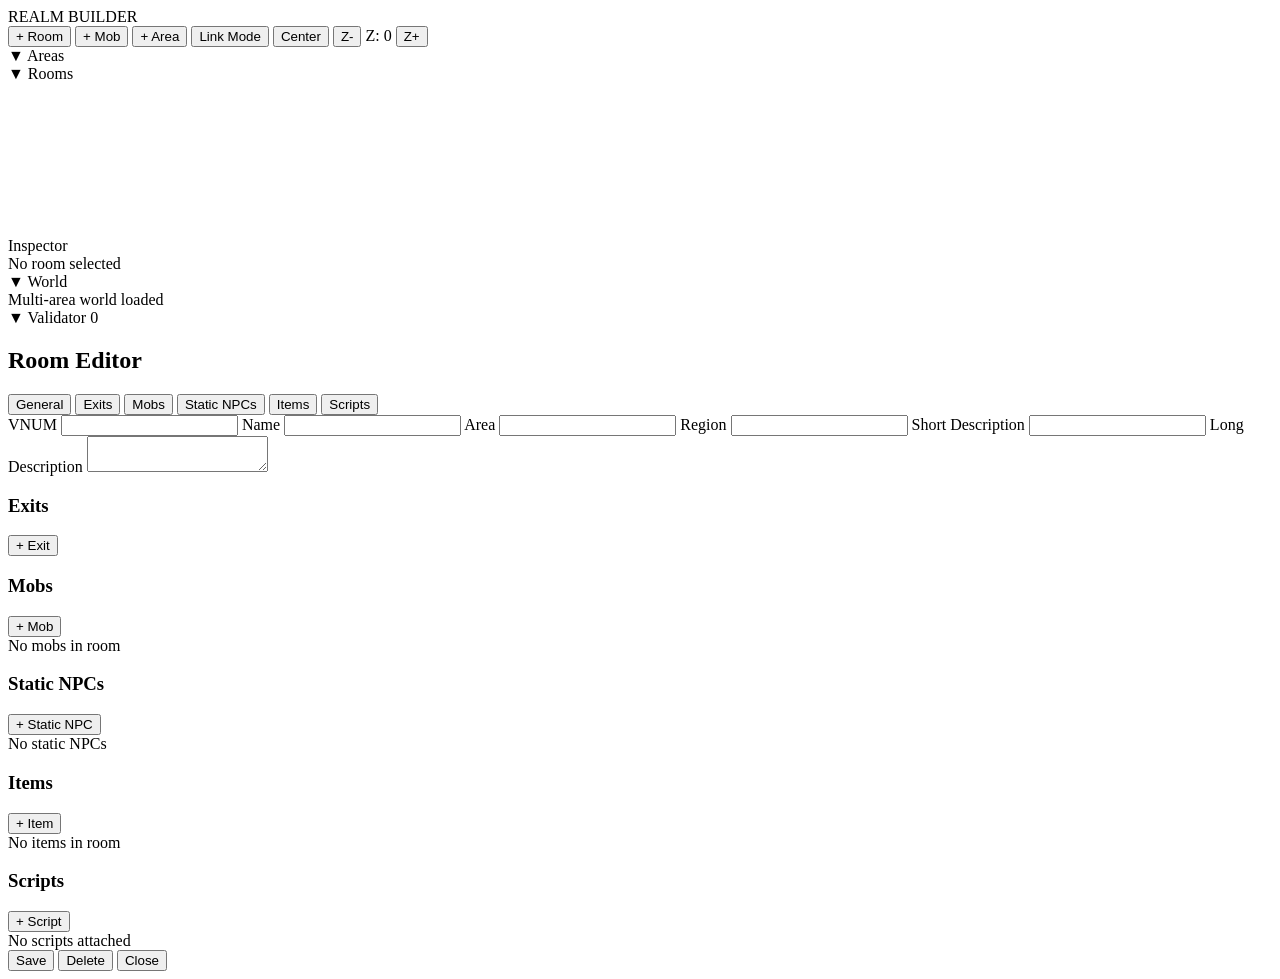
==== mud_builder/static/index.html @ 5cc227ce "Add static NPC support to builder and server - Added static_npcs room property - Added serialization" ====
<!DOCTYPE html>

<html lang="it">

<head>

    <meta charset="UTF-8">

    <meta name="viewport"
          content="width=device-width, initial-scale=1.0">

    <title>

        Realm Builder

    </title>

    <link rel="stylesheet"
          href="/static/style.css">

</head>

<body>

    <div id="app">

        <!-- ================================= -->
        <!-- TOPBAR -->
        <!-- ================================= -->

        <header id="topbar">

            <div id="logo">

                REALM BUILDER

            </div>

            <div id="toolbar">

                <button id="newRoomBtn">

                    + Room

                </button>

                <button id="newMobBtn">

                    + Mob

                </button>

                <button id="newAreaBtn">

                    + Area

                </button>

                <button id="linkModeBtn">

                    Link Mode

                </button>

                <button id="centerMapBtn">

                    Center

                </button>

                <button id="zMinusBtn">

                    Z-

                </button>

                <span id="zLevel">

                    Z: 0

                </span>

                <button id="zPlusBtn">

                    Z+

                </button>

            </div>

        </header>

        <!-- ================================= -->
        <!-- MAIN LAYOUT -->
        <!-- ================================= -->

        <div id="mainLayout">

            <!-- ================================= -->
            <!-- LEFT SIDEBAR -->
            <!-- ================================= -->

            <aside id="leftSidebar">

                <!-- ================================= -->
                <!-- AREAS -->
                <!-- ================================= -->

                <div class="sidebarSection">

                    <div class="sidebarSectionHeader"
                         onclick="this.parentElement.classList.toggle('collapsed')">

                        <span>

                            ▼ Areas

                        </span>

                    </div>

                    <div class="sidebarSectionContent">

                        <div id="areasSidebar"></div>

                    </div>

                </div>

                <!-- ================================= -->
                <!-- ROOMS -->
                <!-- ================================= -->

                <div class="sidebarSection">

                    <div class="sidebarSectionHeader"
                         onclick="this.parentElement.classList.toggle('collapsed')">

                        <span>

                            ▼ Rooms

                        </span>

                    </div>

                    <div class="sidebarSectionContent">

                        <div id="roomList"></div>

                    </div>

                </div>

            </aside>

            <!-- ================================= -->
            <!-- MAP -->
            <!-- ================================= -->

            <main id="canvasContainer">

                <canvas id="mapCanvas"></canvas>

            </main>

            <!-- ================================= -->
            <!-- RIGHT SIDEBAR -->
            <!-- ================================= -->

            <aside id="rightSidebar">

                <!-- ================================= -->
                <!-- INSPECTOR -->
                <!-- ================================= -->

                <div class="sidebarSection">

                    <div class="sidebarSectionHeader">

                        <span>

                            Inspector

                        </span>

                    </div>

                    <div class="sidebarSectionContent">

                        <div id="inspectorPanel">

                            <div class="emptyPanel">

                                No room selected

                            </div>

                        </div>

                    </div>

                </div>

                <!-- ================================= -->
                <!-- WORLD INFO -->
                <!-- ================================= -->

                <div class="sidebarSection">

                    <div class="sidebarSectionHeader"
                         onclick="this.parentElement.classList.toggle('collapsed')">

                        <span>

                            ▼ World

                        </span>

                    </div>

                    <div class="sidebarSectionContent">

                        <div id="worldInfo">

                            <div class="emptyPanel">

                                Multi-area world loaded

                            </div>

                        </div>

                    </div>

                </div>

                <!-- ================================= -->
                <!-- VALIDATOR -->
                <!-- ================================= -->

                <div class="sidebarSection">

                    <div class="sidebarSectionHeader"
                         onclick="this.parentElement.classList.toggle('collapsed')">

                        <span>

                            ▼ Validator

                        </span>

                        <span id="validatorCount">

                            0

                        </span>

                    </div>

                    <div class="sidebarSectionContent">

                        <div id="validationPanel"></div>

                    </div>

                </div>

            </aside>

        </div>

    </div>

    <!-- ================================= -->
    <!-- ROOM MODAL -->
    <!-- ================================= -->

    <div id="roomModal"
         class="modal">

        <div class="modal-content roomEditor">

            <!-- ================================= -->
            <!-- HEADER -->
            <!-- ================================= -->

            <div class="editorHeader">

                <h2>

                    Room Editor

                </h2>

            </div>

            <!-- ================================= -->
            <!-- TABS -->
            <!-- ================================= -->

            <div class="editorTabs">

                <button class="editorTab active"
                        data-tab="generalTab">

                    General

                </button>

                <button class="editorTab"
                        data-tab="exitsTab">

                    Exits

                </button>

                <button class="editorTab"
                        data-tab="mobsTab">

                    Mobs

                </button>

                <button class="editorTab"
                        data-tab="staticNpcTab">

                    Static NPCs

                </button>


                <button class="editorTab"
                        data-tab="itemsTab">

                    Items

                </button>

                <button class="editorTab"
                        data-tab="scriptsTab">

                    Scripts

                </button>

            </div>

            <!-- ================================= -->
            <!-- GENERAL TAB -->
            <!-- ================================= -->

            <div id="generalTab"
                 class="editorPanel active">

                <label>

                    VNUM

                </label>

                <input id="room_vnum"
                       type="number">

                <label>

                    Name

                </label>

                <input id="room_name"
                       type="text">

                <label>

                    Area

                </label>

                <input id="room_area"
                       type="text">

                <label>

                    Region

                </label>

                <input id="room_region"
                       type="text">

                <label>

                    Short Description

                </label>

                <input id="room_short_desc"
                       type="text">

                <label>

                    Long Description

                </label>

                <textarea id="room_long_desc"></textarea>

            </div>

            <!-- ================================= -->
            <!-- EXITS TAB -->
            <!-- ================================= -->

            <div id="exitsTab"
                 class="editorPanel">

                <div class="panelHeader">

                    <h3>

                        Exits

                    </h3>

                    <button id="addExitBtn">

                        + Exit

                    </button>

                </div>

                <div id="exitEditor"></div>

            </div>

            <!-- ================================= -->
            <!-- MOBS TAB -->
            <!-- ================================= -->

            <div id="mobsTab"
                 class="editorPanel">

                <div class="panelHeader">

                    <h3>
                        Mobs
                    </h3>

                    <button id="addMobToRoomBtn">
                        + Mob
                    </button>

                </div>

                <div id="roomMobEditor">

                    <div class="emptyPanel">
                        No mobs in room
                    </div>

                </div>

            </div>
            <!--  STATIC NPC  -->
            <div id="staticNpcTab"
                 class="editorPanel">

                <div class="panelHeader">

                    <h3>
                        Static NPCs
                    </h3>

                    <button id="addStaticNpcBtn">
                        + Static NPC
                    </button>

                </div>

                <div id="staticNpcEditor">

                    <div class="emptyPanel">
                        No static NPCs
                    </div>

                </div>

            </div>

            <!-- ================================= -->
            <!-- ITEMS TAB -->
            <!-- ================================= -->

            <div id="itemsTab"
                 class="editorPanel">

                <div class="panelHeader">

                    <h3>

                        Items

                    </h3>

                    <button id="addItemToRoomBtn">

                        + Item

                    </button>

                </div>

                <div id="roomItemEditor">

                    <div class="emptyPanel">

                        No items in room

                    </div>

                </div>

            </div>

            <!-- ================================= -->
            <!-- SCRIPTS TAB -->
            <!-- ================================= -->

            <div id="scriptsTab"
                 class="editorPanel">

                <div class="panelHeader">

                    <h3>

                        Scripts

                    </h3>

                    <button id="addScriptBtn">

                        + Script

                    </button>

                </div>

                <div id="roomScriptEditor">

                    <div class="emptyPanel">

                        No scripts attached

                    </div>

                </div>

            </div>

            <!-- ================================= -->
            <!-- FOOTER -->
            <!-- ================================= -->

            <div class="modal-buttons">

                <button id="saveRoomBtn">

                    Save

                </button>

                <button id="deleteRoomBtn">

                    Delete

                </button>

                <button id="closeRoomBtn">

                    Close

                </button>

            </div>

        </div>

    </div>

    <!-- ================================= -->
    <!-- JAVASCRIPT -->
    <!-- ================================= -->

    <script src="/static/js/state.js"></script>

    <script src="/static/js/renderer.js"></script>

    <script src="/static/js/spatial_grid.js"></script>

    <script src="/static/js/data_manager.js"></script>

    <script src="/static/js/sidebar.js"></script>

    <script src="/static/js/interaction.js"></script>

    <script src="/static/js/modals.js"></script>

    <script src="/static/js/validator.js"></script>

    <script src="/static/js/boot.js"></script>

</body>

</html>
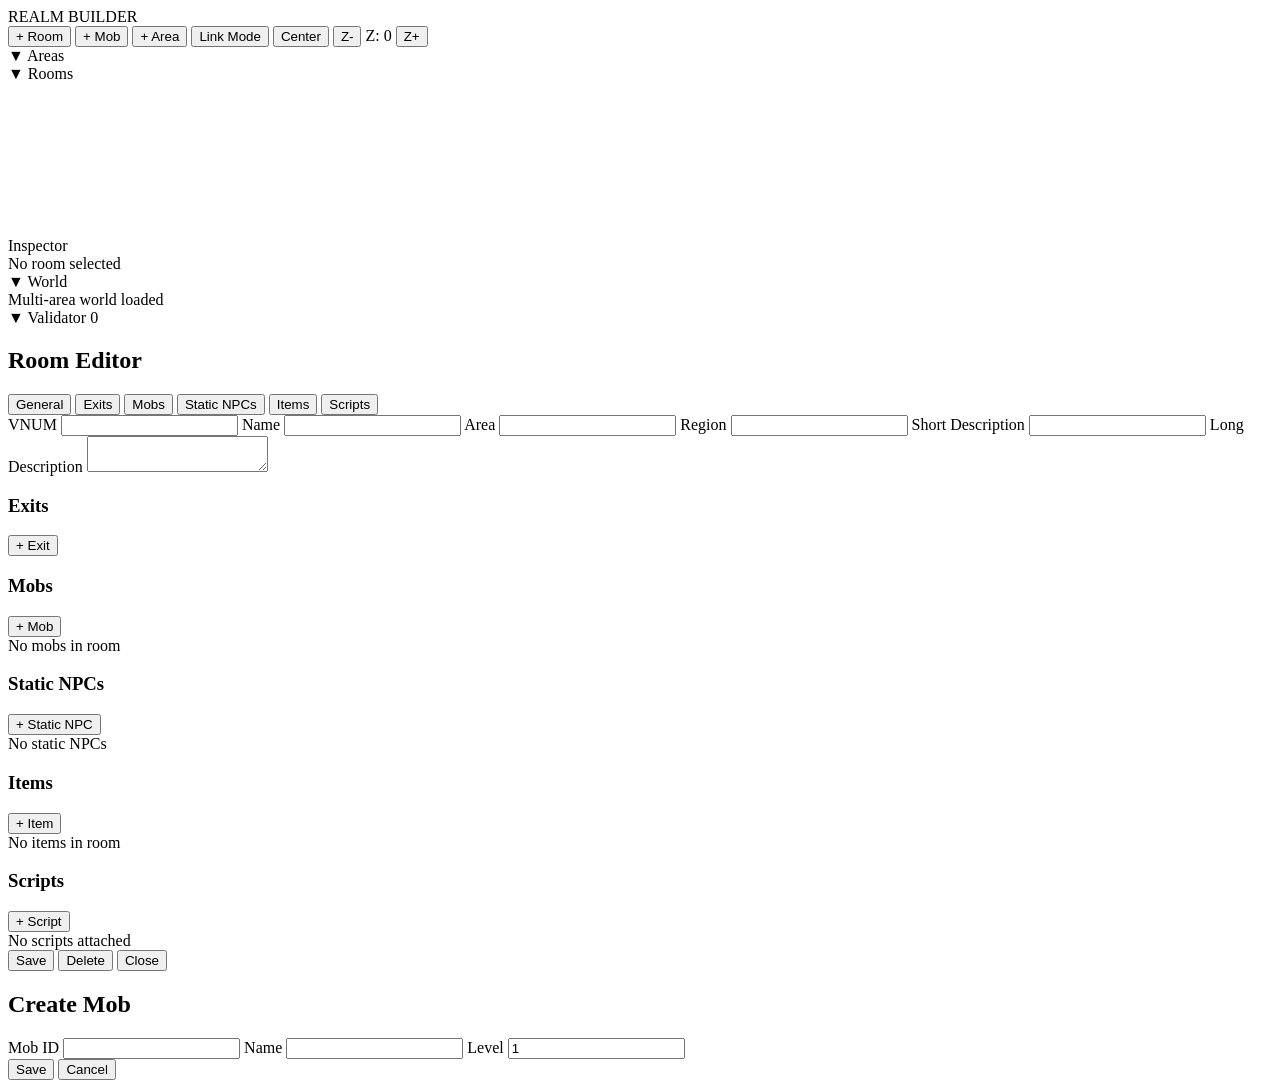
==== commit f1e260ee: "Add initial mob editor and creation workflow - Added Mob Creation modal - Added Save and Cancel acti" ====
--- a/mud_builder/static/index.html
+++ b/mud_builder/static/index.html
@@ -611,6 +611,61 @@
 
     <script src="/static/js/boot.js"></script>
 
+
+    <!-- ================================= -->
+    <!-- MOB MODAL -->
+    <!-- ================================= -->
+
+    <div id="mobModal"
+         class="modalOverlay">
+
+        <div class="modalWindow">
+
+            <div class="modalHeader">
+
+                <h2>Create Mob</h2>
+
+            </div>
+
+            <div class="modalBody">
+
+                <label>Mob ID</label>
+
+                <input id="mob_id"
+                       type="text">
+
+                <label>Name</label>
+
+                <input id="mob_name"
+                       type="text">
+
+                <label>Level</label>
+
+                <input id="mob_level"
+                       type="number"
+                       value="1">
+
+            </div>
+
+            <div class="modalFooter">
+
+                <button id="saveMobBtn">
+
+                    Save
+
+                </button>
+
+                <button id="closeMobBtn">
+
+                    Cancel
+
+                </button>
+
+            </div>
+
+        </div>
+
+    </div>
 </body>
 
 </html>
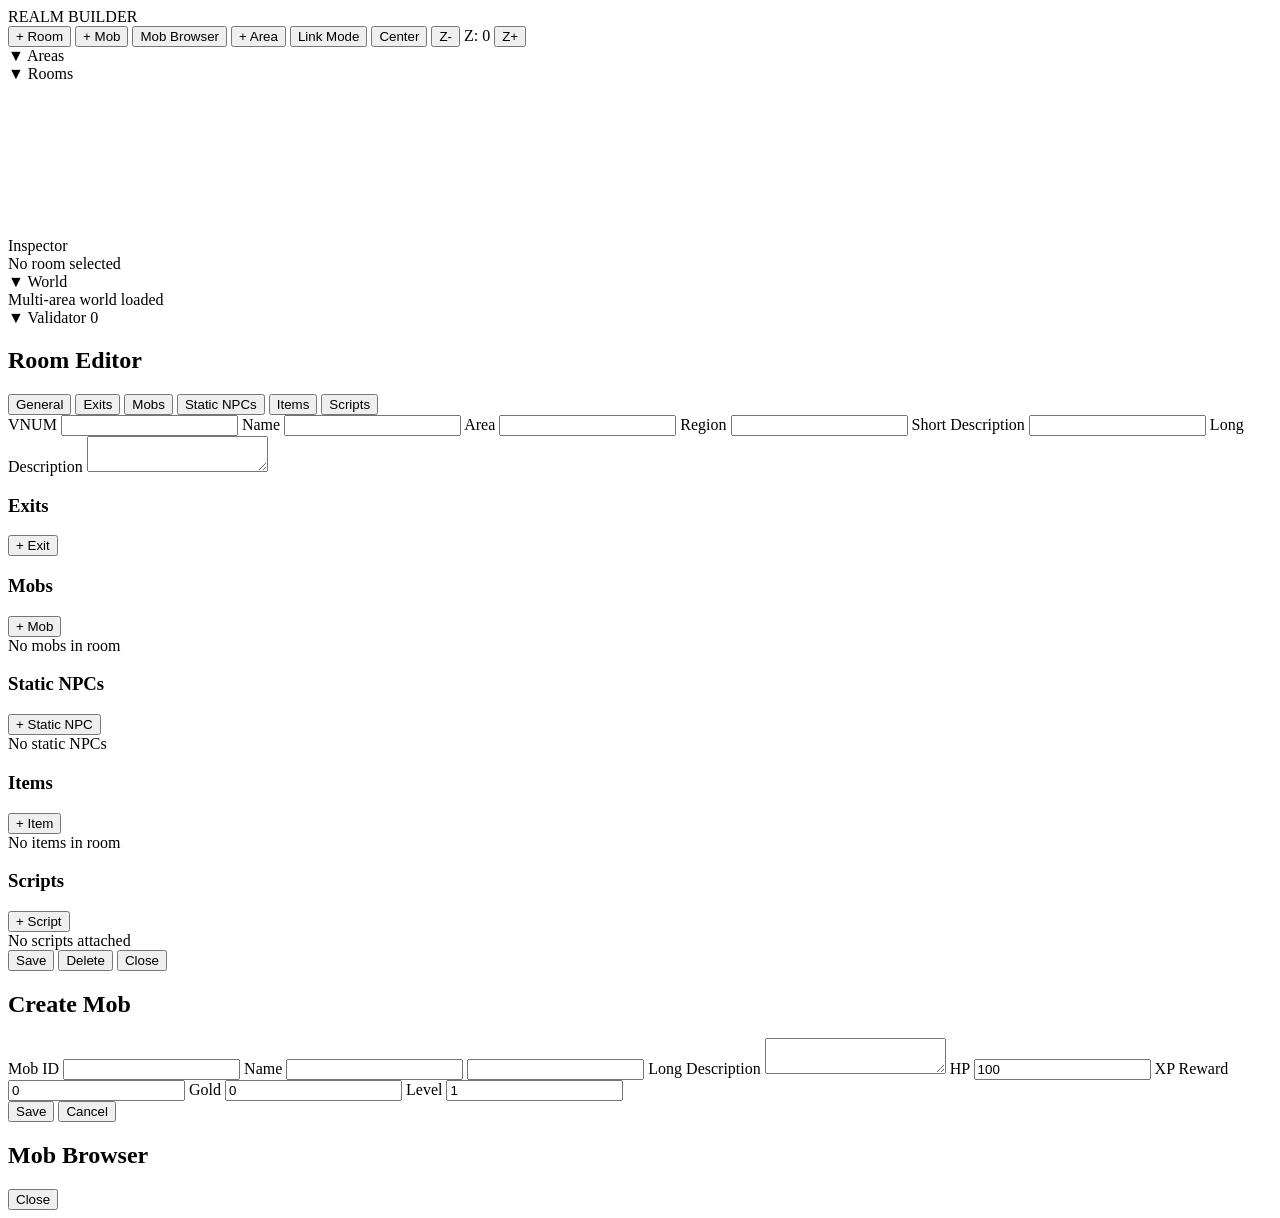
==== commit 9ee9ede6: "Restore stable modals.js" ====
--- a/mud_builder/static/index.html
+++ b/mud_builder/static/index.html
@@ -50,6 +50,12 @@
 
                 </button>
 
+                <button id="mobBrowserBtn">
+
+                    Mob Browser
+
+                </button>
+
                 <button id="newAreaBtn">
 
                     + Area
@@ -638,7 +644,30 @@
 
                 <input id="mob_name"
                        type="text">
-
+                <input id="mob_short_desc"
+                       type="text">
+
+                <label>Long Description</label>
+
+                <textarea id="mob_long_desc"></textarea>
+
+                <label>HP</label>
+
+                <input id="mob_hp"
+                       type="number"
+                       value="100">
+
+                <label>XP Reward</label>
+
+                <input id="mob_xp_reward"
+                       type="number"
+                       value="0">
+
+                <label>Gold</label>
+
+                <input id="mob_gold"
+                       type="number"
+                       value="0">
                 <label>Level</label>
 
                 <input id="mob_level"
@@ -666,6 +695,44 @@
         </div>
 
     </div>
+
+    <!-- ================================= -->
+    <!-- MOB BROWSER -->
+    <!-- ================================= -->
+
+    <div id="mobBrowserModal"
+         class="modalOverlay">
+
+        <div class="modalWindow">
+
+            <div class="modalHeader">
+
+                <h2>
+
+                    Mob Browser
+
+                </h2>
+
+            </div>
+
+            <div id="mobBrowserList"
+                 class="modalBody">
+
+            </div>
+
+            <div class="modalFooter">
+
+                <button id="closeMobBrowserBtn">
+
+                    Close
+
+                </button>
+
+            </div>
+
+        </div>
+
+    </div>
 </body>
 
 </html>
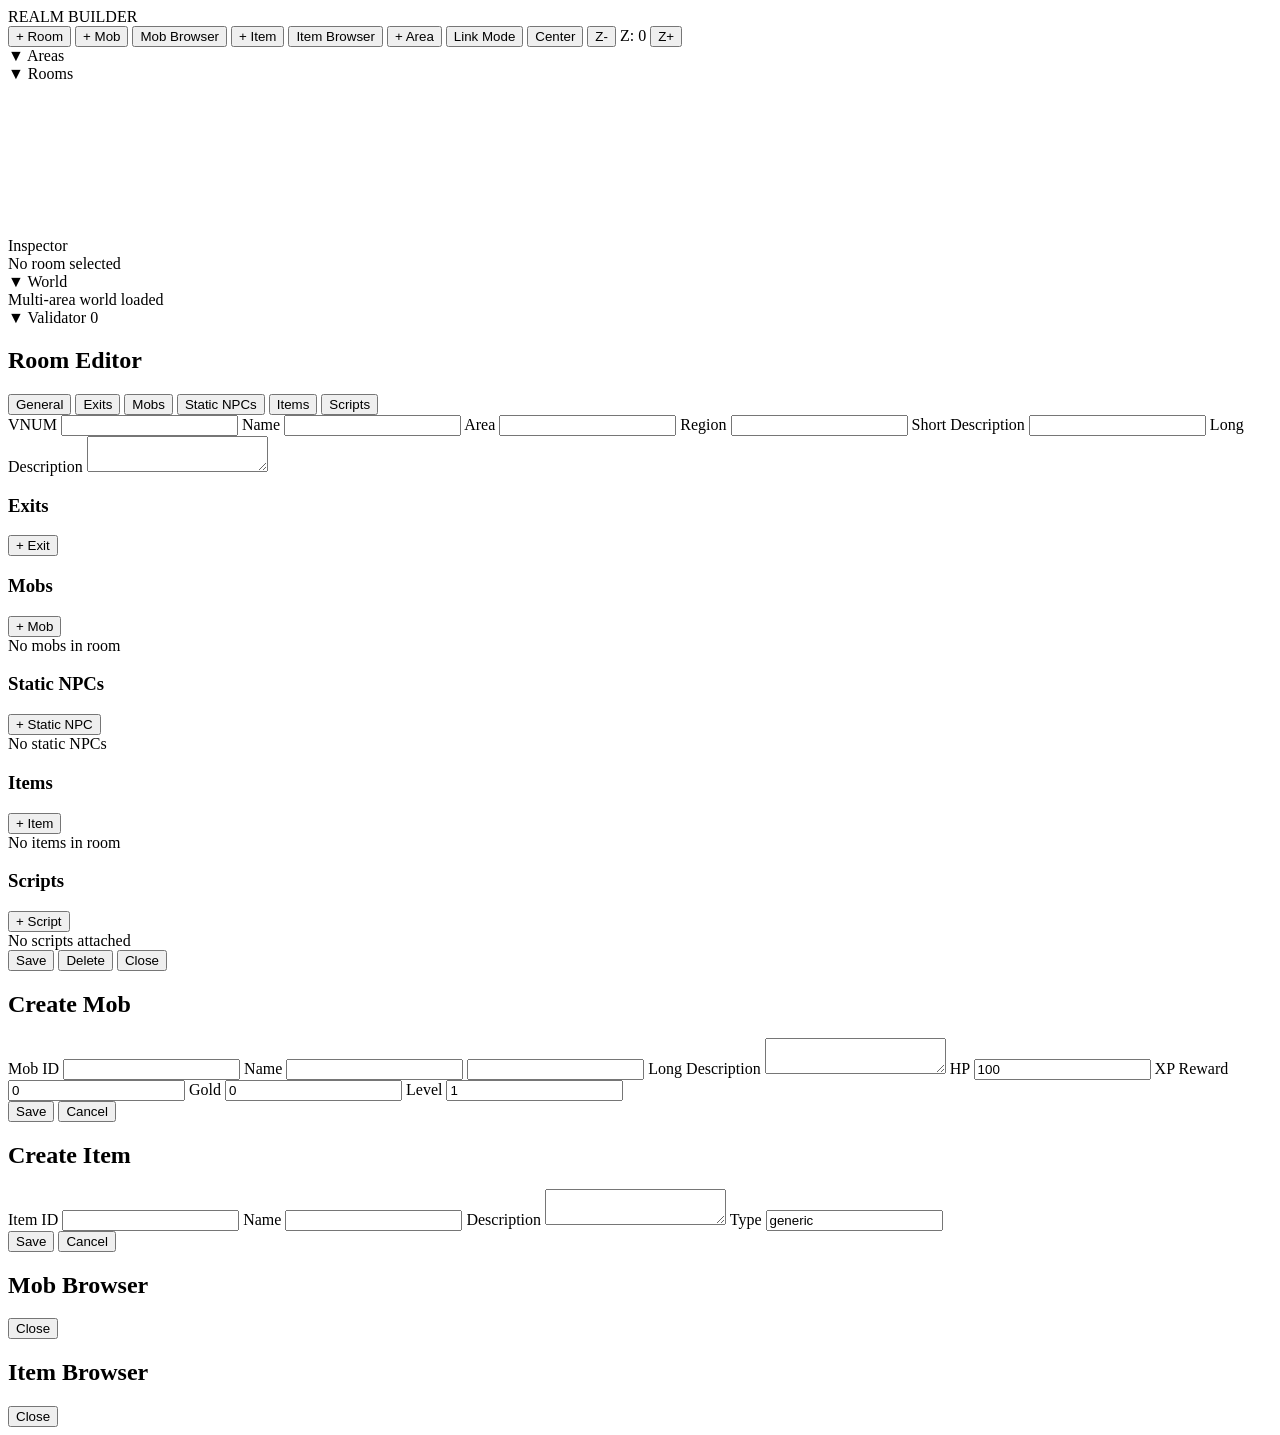
==== commit 96c055d2: "Add item editor UI and complete room mob spawn system" ====
--- a/mud_builder/static/index.html
+++ b/mud_builder/static/index.html
@@ -53,6 +53,18 @@
                 <button id="mobBrowserBtn">
 
                     Mob Browser
+
+                </button>
+
+                <button id="newItemBtn">
+
+                    + Item
+
+                </button>
+
+                <button id="itemBrowserBtn">
+
+                    Item Browser
 
                 </button>
 
@@ -695,6 +707,61 @@
         </div>
 
     </div>
+    <!-- ITEM MODAL -->
+    <div id="itemModal"
+         class="modalOverlay">
+
+        <div class="modalWindow">
+
+            <div class="modalHeader">
+
+                <h2>Create Item</h2>
+
+            </div>
+
+            <div class="modalBody">
+
+                <label>Item ID</label>
+
+                <input id="item_id"
+                       type="text">
+
+                <label>Name</label>
+
+                <input id="item_name"
+                       type="text">
+
+                <label>Description</label>
+
+                <textarea id="item_desc"></textarea>
+
+                <label>Type</label>
+
+                <input id="item_type"
+                       type="text"
+                       value="generic">
+
+            </div>
+
+            <div class="modalFooter">
+
+                <button id="saveItemBtn">
+
+                    Save
+
+                </button>
+
+                <button id="closeItemBtn">
+
+                    Cancel
+
+                </button>
+
+            </div>
+
+        </div>
+
+    </div>
 
     <!-- ================================= -->
     <!-- MOB BROWSER -->
@@ -733,6 +800,40 @@
         </div>
 
     </div>
+
+    <div id="itemBrowserModal"
+         class="modalOverlay">
+
+        <div class="modalWindow">
+
+            <div class="modalHeader">
+
+                <h2>
+
+                    Item Browser
+
+                </h2>
+
+            </div>
+
+            <div id="itemBrowserList"
+                 class="modalBody">
+
+            </div>
+
+            <div class="modalFooter">
+
+                <button id="closeItemBrowserBtn">
+
+                    Close
+
+                </button>
+
+            </div>
+
+        </div>
+
+    </div>
 </body>
 
 </html>
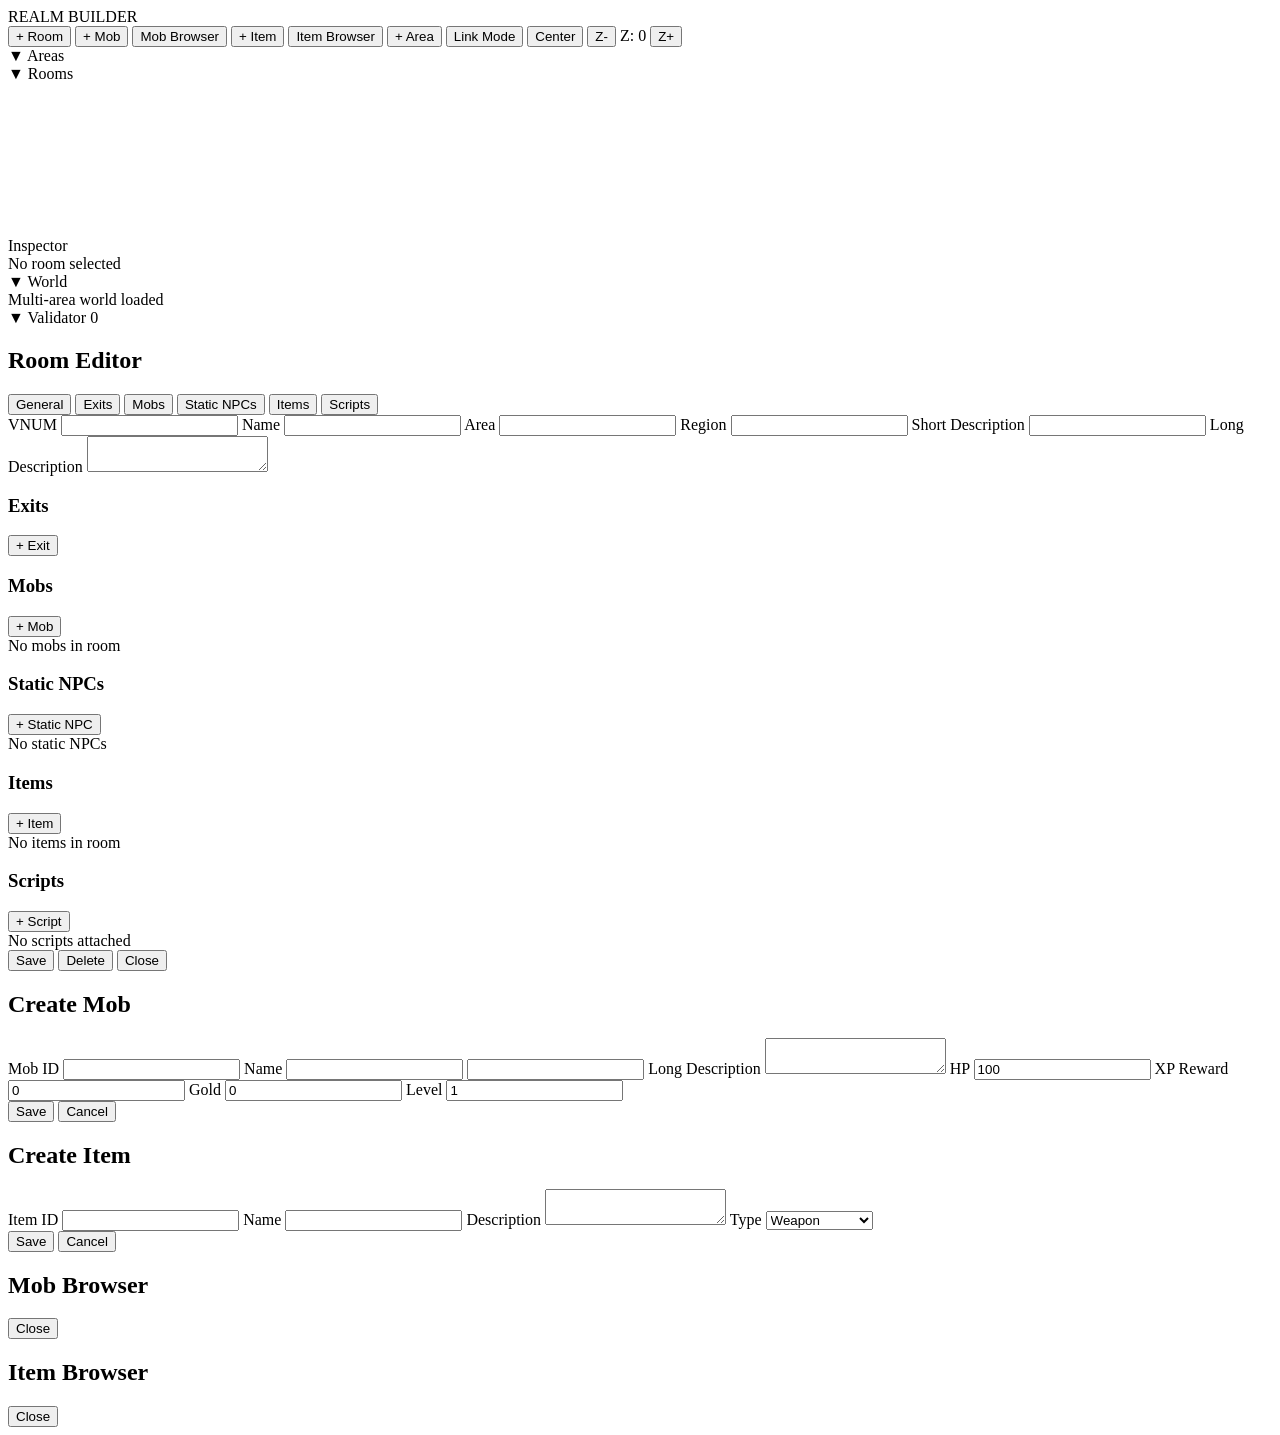
==== commit 77c7e5c8: "Complete item CRUD and add item type selector" ====
--- a/mud_builder/static/index.html
+++ b/mud_builder/static/index.html
@@ -737,9 +737,37 @@
 
                 <label>Type</label>
 
-                <input id="item_type"
-                       type="text"
-                       value="generic">
+                <select id="item_type">
+
+                    <option value="weapon">
+                        Weapon
+                    </option>
+
+                    <option value="armor">
+                        Armor
+                    </option>
+
+                    <option value="consumable">
+                        Consumable
+                    </option>
+
+                    <option value="key">
+                        Key
+                    </option>
+
+                    <option value="container">
+                        Container
+                    </option>
+
+                    <option value="quest">
+                        Quest Item
+                    </option>
+
+                    <option value="misc">
+                        Miscellaneous
+                    </option>
+
+                </select>
 
             </div>
 
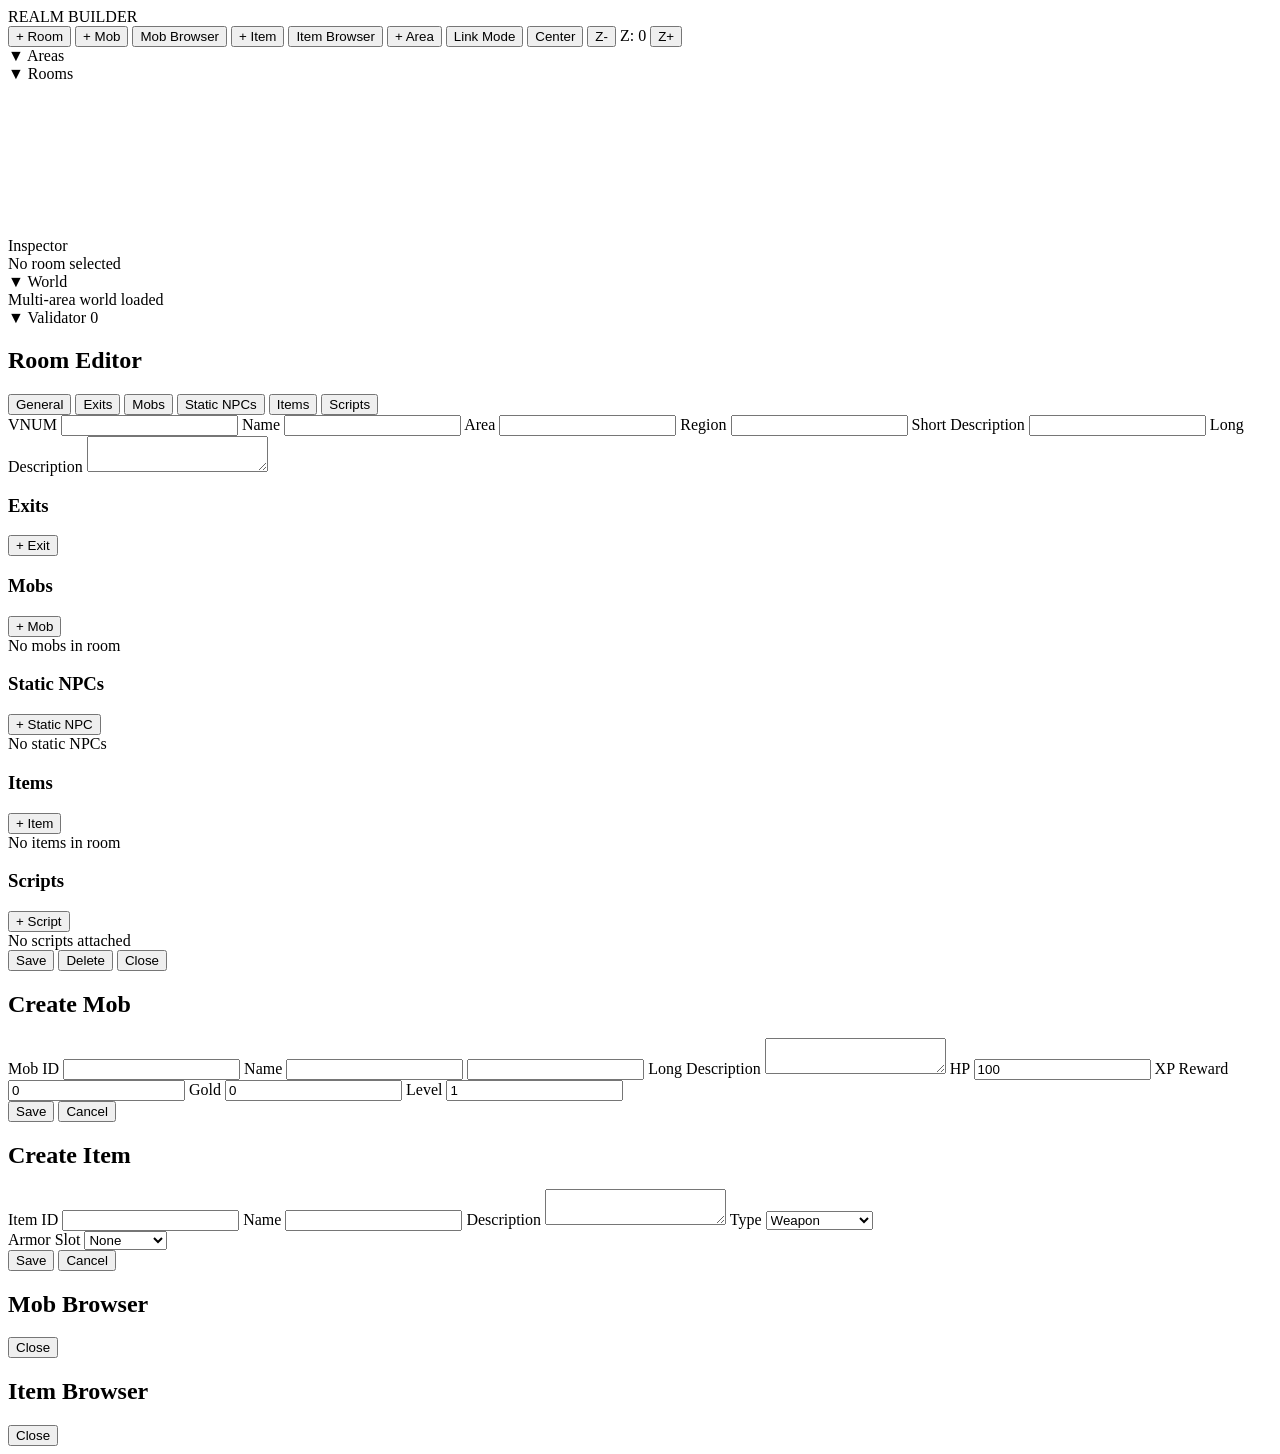
==== commit 4be1a240: "Add armor slot support and improve item editor" ====
--- a/mud_builder/static/index.html
+++ b/mud_builder/static/index.html
@@ -769,20 +769,76 @@
 
                 </select>
 
+                <div id="itemSlotContainer">
+
+                    <label>
+                        Armor Slot
+                    </label>
+
+                    <select id="item_slot">
+
+                        <option value="">
+                            None
+                        </option>
+
+                        <option value="head">
+                            Head
+                        </option>
+
+                        <option value="neck">
+                            Neck
+                        </option>
+
+                        <option value="shoulders">
+                            Shoulders
+                        </option>
+
+                        <option value="chest">
+                            Chest
+                        </option>
+
+                        <option value="arms">
+                            Arms
+                        </option>
+
+                        <option value="hands">
+                            Hands
+                        </option>
+
+                        <option value="finger">
+                            Finger
+                        </option>
+
+                        <option value="waist">
+                            Waist
+                        </option>
+
+                        <option value="legs">
+                            Legs
+                        </option>
+
+                        <option value="feet">
+                            Feet
+                        </option>
+
+                        <option value="shield">
+                            Shield
+                        </option>
+
+                    </select>
+
+                </div>
+
             </div>
 
             <div class="modalFooter">
 
                 <button id="saveItemBtn">
-
                     Save
-
                 </button>
 
                 <button id="closeItemBtn">
-
                     Cancel
-
                 </button>
 
             </div>
@@ -790,7 +846,6 @@
         </div>
 
     </div>
-
     <!-- ================================= -->
     <!-- MOB BROWSER -->
     <!-- ================================= -->
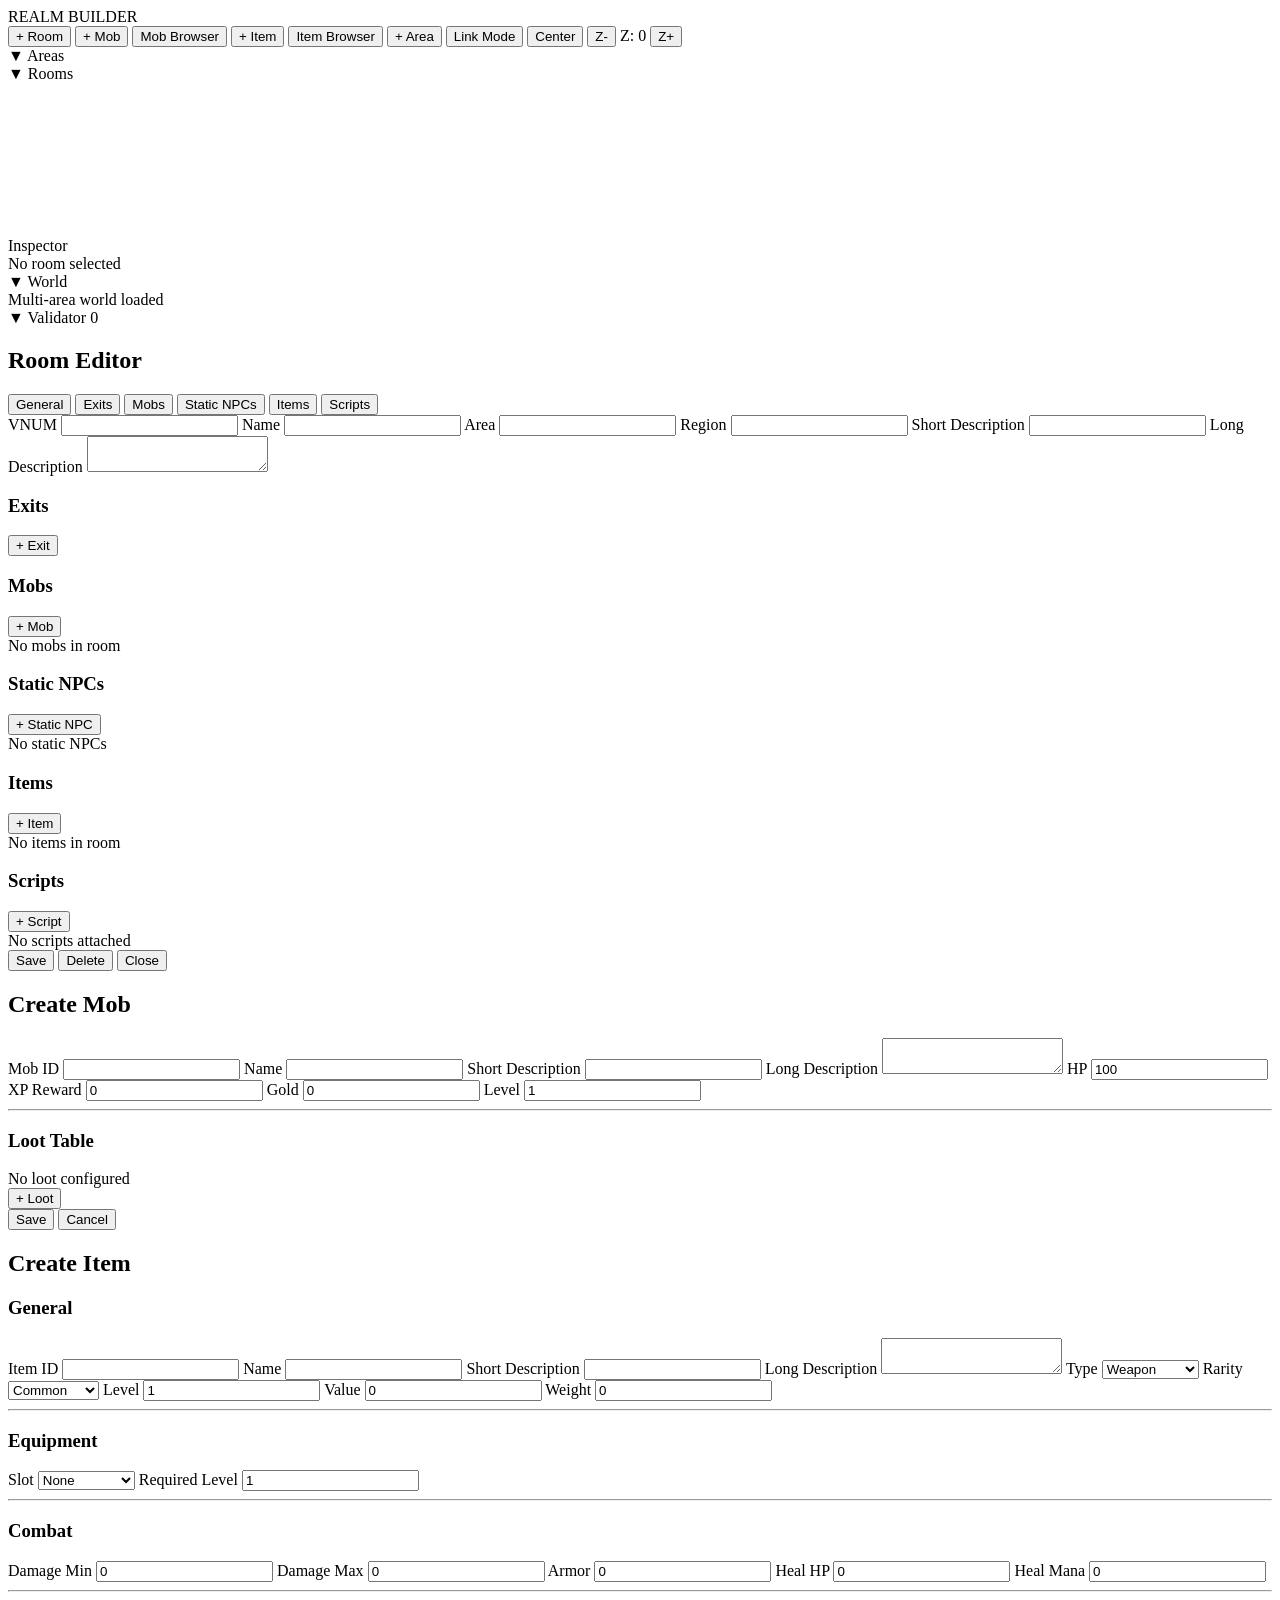
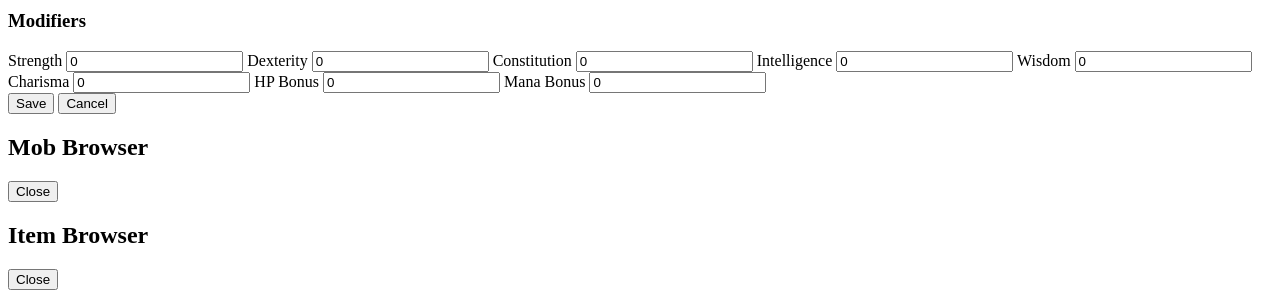
==== commit 84bfdc3b: "Add item builder integration and mob loot tables" ====
--- a/mud_builder/static/index.html
+++ b/mud_builder/static/index.html
@@ -653,11 +653,10 @@
                        type="text">
 
                 <label>Name</label>
-
-                <input id="mob_name"
-                       type="text">
-                <input id="mob_short_desc"
-                       type="text">
+                <input id="mob_name" type="text">
+
+                <label>Short Description</label>
+                <input id="mob_short_desc" type="text">
 
                 <label>Long Description</label>
 
@@ -685,6 +684,25 @@
                 <input id="mob_level"
                        type="number"
                        value="1">
+                <hr>
+
+                <h3>Loot Table</h3>
+
+                <div id="mobLootEditor">
+
+                    <div class="emptyPanel">
+
+                        No loot configured
+
+                    </div>
+
+                </div>
+
+                <button id="addLootBtn">
+
+                    + Loot
+
+                </button>
 
             </div>
 
@@ -707,11 +725,11 @@
         </div>
 
     </div>
-    <!-- ITEM MODAL -->
+     <!-- ITEM MODAL -->
     <div id="itemModal"
          class="modalOverlay">
 
-        <div class="modalWindow">
+        <div class="modalWindow itemWindow">
 
             <div class="modalHeader">
 
@@ -721,115 +739,159 @@
 
             <div class="modalBody">
 
+                <h3>General</h3>
+
                 <label>Item ID</label>
-
-                <input id="item_id"
-                       type="text">
+                <input id="item_id" type="text">
 
                 <label>Name</label>
-
-                <input id="item_name"
-                       type="text">
-
-                <label>Description</label>
-
-                <textarea id="item_desc"></textarea>
+                <input id="item_name" type="text">
+
+                <label>Short Description</label>
+                <input id="item_short_desc" type="text">
+
+                <label>Long Description</label>
+                <textarea id="item_long_desc"></textarea>
 
                 <label>Type</label>
-
                 <select id="item_type">
 
-                    <option value="weapon">
-                        Weapon
-                    </option>
-
-                    <option value="armor">
-                        Armor
-                    </option>
-
-                    <option value="consumable">
-                        Consumable
-                    </option>
-
-                    <option value="key">
-                        Key
-                    </option>
-
-                    <option value="container">
-                        Container
-                    </option>
-
-                    <option value="quest">
-                        Quest Item
-                    </option>
-
-                    <option value="misc">
-                        Miscellaneous
-                    </option>
+                    <option value="weapon">Weapon</option>
+                    <option value="armor">Armor</option>
+                    <option value="consumable">Consumable</option>
+                    <option value="resource">Resource</option>
+                    <option value="container">Container</option>
+                    <option value="key">Key</option>
+                    <option value="quest">Quest</option>
+                    <option value="tool">Tool</option>
+                    <option value="book">Book</option>
+                    <option value="treasure">Treasure</option>
+                    <option value="misc">Misc</option>
 
                 </select>
 
-                <div id="itemSlotContainer">
-
-                    <label>
-                        Armor Slot
-                    </label>
-
-                    <select id="item_slot">
-
-                        <option value="">
-                            None
-                        </option>
-
-                        <option value="head">
-                            Head
-                        </option>
-
-                        <option value="neck">
-                            Neck
-                        </option>
-
-                        <option value="shoulders">
-                            Shoulders
-                        </option>
-
-                        <option value="chest">
-                            Chest
-                        </option>
-
-                        <option value="arms">
-                            Arms
-                        </option>
-
-                        <option value="hands">
-                            Hands
-                        </option>
-
-                        <option value="finger">
-                            Finger
-                        </option>
-
-                        <option value="waist">
-                            Waist
-                        </option>
-
-                        <option value="legs">
-                            Legs
-                        </option>
-
-                        <option value="feet">
-                            Feet
-                        </option>
-
-                        <option value="shield">
-                            Shield
-                        </option>
-
-                    </select>
-
-                </div>
-
-            </div>
+                <label>Rarity</label>
+
+                <select id="item_rarity">
+
+                    <option value="common">Common</option>
+                    <option value="uncommon">Uncommon</option>
+                    <option value="rare">Rare</option>
+                    <option value="epic">Epic</option>
+                    <option value="legendary">Legendary</option>
+                    <option value="artifact">Artifact</option>
+
+                </select>
+
+                <label>Level</label>
+                <input id="item_level" type="number" value="1">
+
+                <label>Value</label>
+                <input id="item_value" type="number" value="0">
+
+                <label>Weight</label>
+                <input id="item_weight" type="number" step="0.1" value="0">
+
+                <hr>
+
+                <h3>Equipment</h3>
+
+                <label>Slot</label>
+
+                <select id="item_slot">
+
+                    <option value="">None</option>
+
+                    <option value="head">Head</option>
+                    <option value="neck">Neck</option>
+                    <option value="shoulders">Shoulders</option>
+                    <option value="chest">Chest</option>
+                    <option value="back">Back</option>
+                    <option value="arms">Arms</option>
+                    <option value="hands">Hands</option>
+                    <option value="finger">Finger</option>
+                    <option value="waist">Waist</option>
+                    <option value="legs">Legs</option>
+                    <option value="feet">Feet</option>
+
+                    <option value="main_hand">Main Hand</option>
+                    <option value="off_hand">Off Hand</option>
+                    <option value="two_handed">Two Handed</option>
+
+                    <option value="shield">Shield</option>
+
+                </select>
+
+                <label>Required Level</label>
+
+                <input id="item_required_level"
+                       type="number"
+                       value="1">
+
+                <hr>
+
+                <h3>Combat</h3>
+
+                <label>Damage Min</label>
+                <input id="item_damage_min"
+                       type="number"
+                       value="0">
+
+                <label>Damage Max</label>
+                <input id="item_damage_max"
+                       type="number"
+                       value="0">
+
+                <label>Armor</label>
+                <input id="item_armor"
+                       type="number"
+                       value="0">
+
+                <label>Heal HP</label>
+                <input id="item_heal_hp"
+                       type="number"
+                       value="0">
+
+                <label>Heal Mana</label>
+                <input id="item_heal_mana"
+                       type="number"
+                       value="0">
+
+                <hr>
+
+                <h3>Modifiers</h3>
+
+                <label>Strength</label>
+                <input id="item_str" type="number" value="0">
+
+                <label>Dexterity</label>
+                <input id="item_dex" type="number" value="0">
+
+                <label>Constitution</label>
+                <input id="item_con" type="number" value="0">
+
+                <label>Intelligence</label>
+                <input id="item_int" type="number" value="0">
+
+                <label>Wisdom</label>
+                <input id="item_wis" type="number" value="0">
+
+                <label>Charisma</label>
+                <input id="item_cha" type="number" value="0">
+
+                <label>HP Bonus</label>
+                <input id="item_hp_bonus"
+                       type="number"
+                       value="0">
+
+                <label>Mana Bonus</label>
+                <input id="item_mana_bonus"
+                       type="number"
+                       value="0">
+
+            </div>
+
+
 
             <div class="modalFooter">
 
@@ -844,79 +906,78 @@
             </div>
 
         </div>
-
-    </div>
-    <!-- ================================= -->
-    <!-- MOB BROWSER -->
-    <!-- ================================= -->
-
-    <div id="mobBrowserModal"
-         class="modalOverlay">
-
-        <div class="modalWindow">
-
-            <div class="modalHeader">
-
-                <h2>
-
-                    Mob Browser
-
-                </h2>
-
-            </div>
-
-            <div id="mobBrowserList"
-                 class="modalBody">
-
-            </div>
-
-            <div class="modalFooter">
-
-                <button id="closeMobBrowserBtn">
-
-                    Close
-
-                </button>
+        </div> <!-- CHIUSURA itemModal -->
+        <!-- ================================= -->
+        <!-- MOB BROWSER -->
+        <!-- ================================= -->
+
+        <div id="mobBrowserModal"
+             class="modalOverlay">
+
+            <div class="modalWindow">
+
+                <div class="modalHeader">
+
+                    <h2>
+
+                        Mob Browser
+
+                    </h2>
+
+                </div>
+
+                <div id="mobBrowserList"
+                     class="modalBody">
+
+                </div>
+
+                <div class="modalFooter">
+
+                    <button id="closeMobBrowserBtn">
+
+                        Close
+
+                    </button>
+
+                </div>
 
             </div>
 
         </div>
 
-    </div>
-
-    <div id="itemBrowserModal"
-         class="modalOverlay">
-
-        <div class="modalWindow">
-
-            <div class="modalHeader">
-
-                <h2>
-
-                    Item Browser
-
-                </h2>
-
-            </div>
-
-            <div id="itemBrowserList"
-                 class="modalBody">
-
-            </div>
-
-            <div class="modalFooter">
-
-                <button id="closeItemBrowserBtn">
-
-                    Close
-
-                </button>
+        <div id="itemBrowserModal"
+             class="modalOverlay">
+
+            <div class="modalWindow">
+
+                <div class="modalHeader">
+
+                    <h2>
+
+                        Item Browser
+
+                    </h2>
+
+                </div>
+
+                <div id="itemBrowserList"
+                     class="modalBody">
+
+                </div>
+
+                <div class="modalFooter">
+
+                    <button id="closeItemBrowserBtn">
+
+                        Close
+
+                    </button>
+
+                </div>
 
             </div>
 
         </div>
-
-    </div>
 </body>
 
 </html>
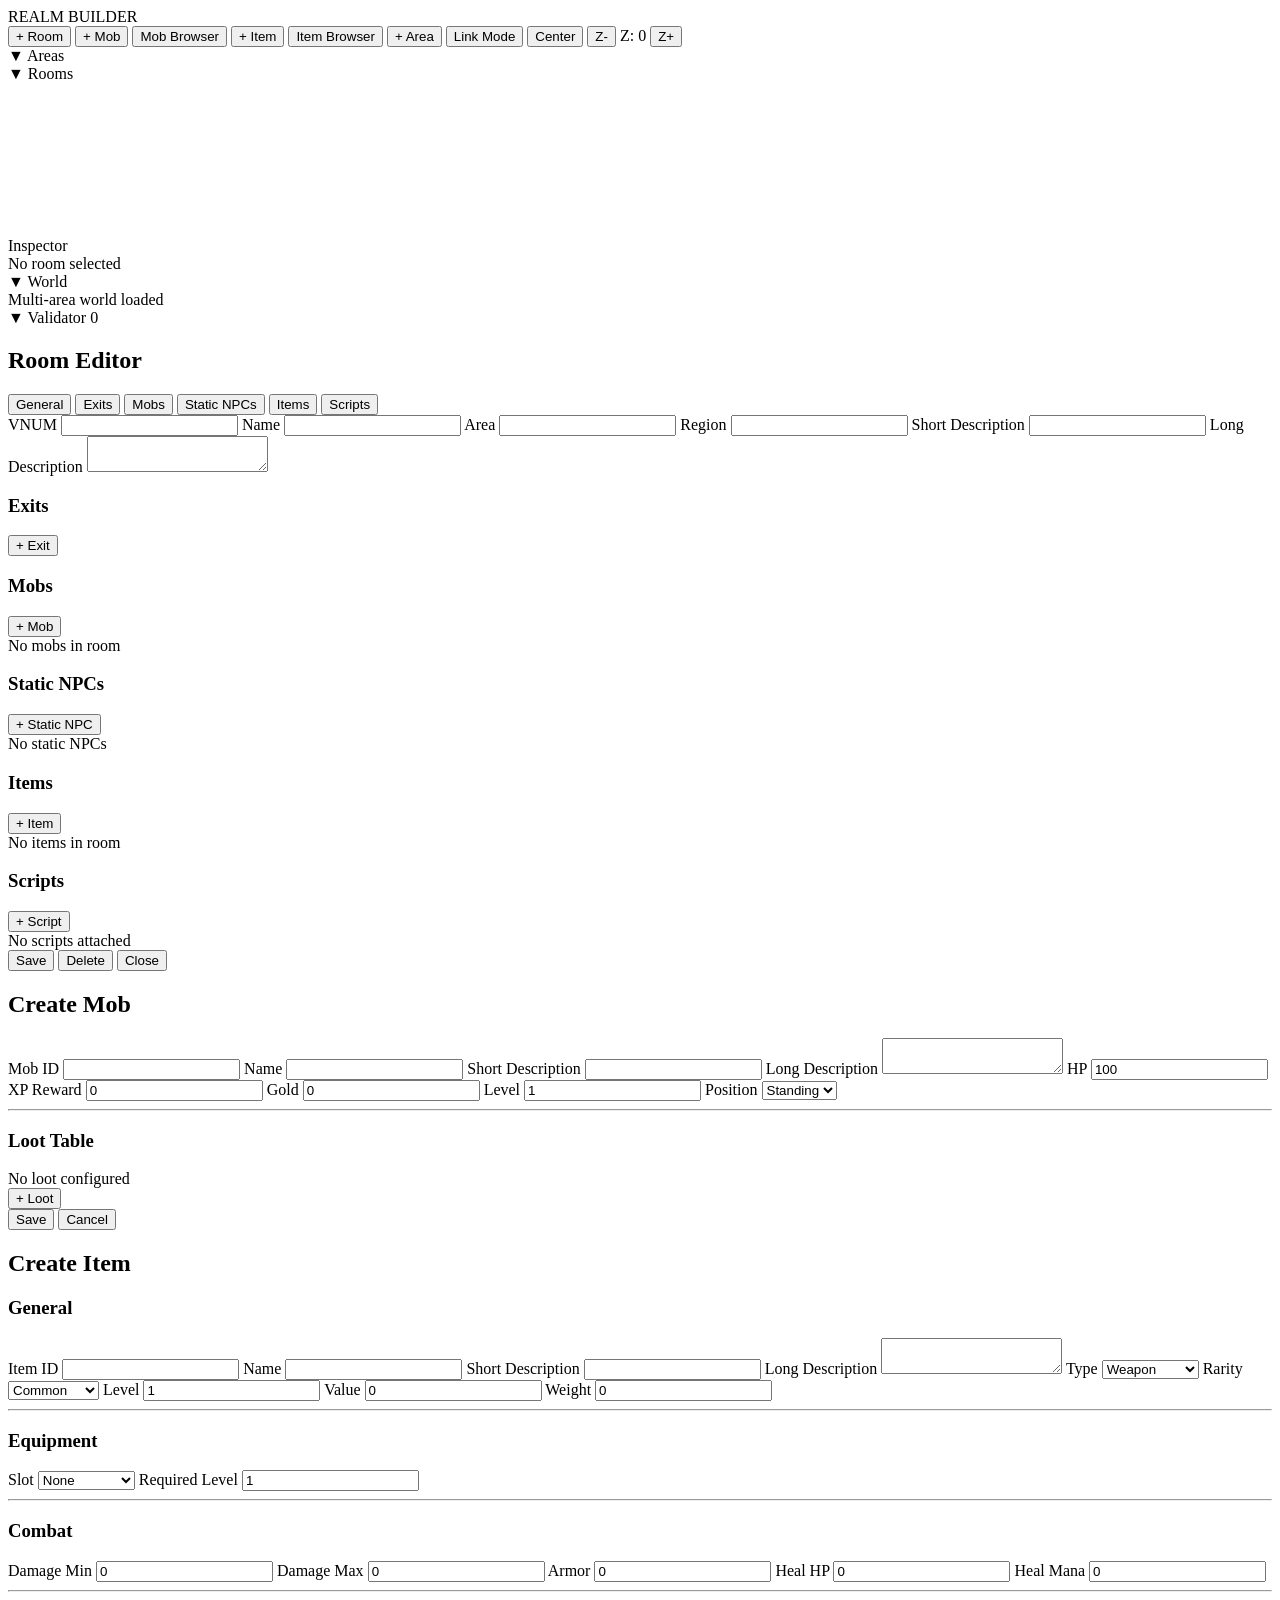
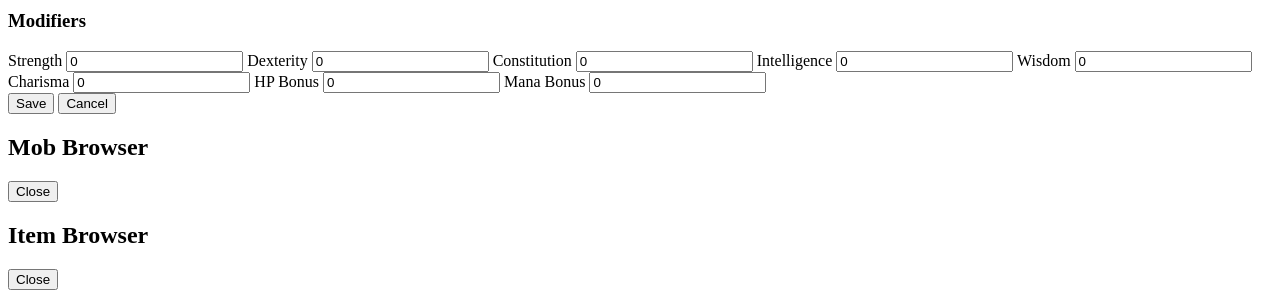
==== commit a5247665: "Complete position system foundation and fix corpse loot cleanup" ====
--- a/mud_builder/static/index.html
+++ b/mud_builder/static/index.html
@@ -684,6 +684,28 @@
                 <input id="mob_level"
                        type="number"
                        value="1">
+
+                <label>Position</label>
+
+                <select id="mob_position">
+
+                    <option value="standing">
+                        Standing
+                    </option>
+
+                    <option value="sitting">
+                        Sitting
+                    </option>
+
+                    <option value="resting">
+                        Resting
+                    </option>
+
+                    <option value="sleeping">
+                        Sleeping
+                    </option>
+
+                </select>
                 <hr>
 
                 <h3>Loot Table</h3>
